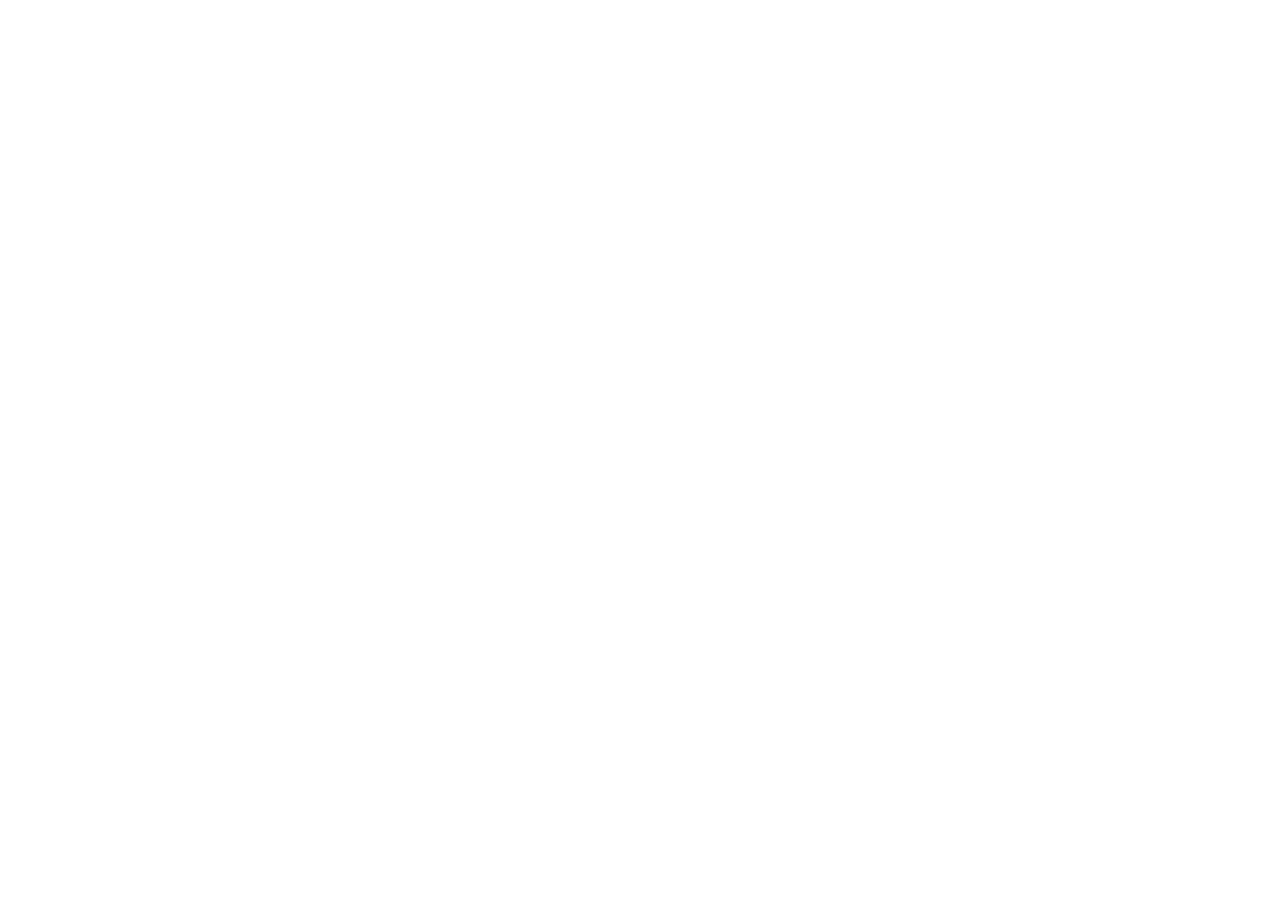
==== loop1step2.html @ 075651e5 "loop1step2" ====
<!DOCTYPE html>
<html lang="en">

<head>
    <meta charset="UTF-8">
    <meta name="viewport" content="width=device-width, initial-scale=1.0">
    <title>Document</title>
</head>

<body>

</body>

</html>
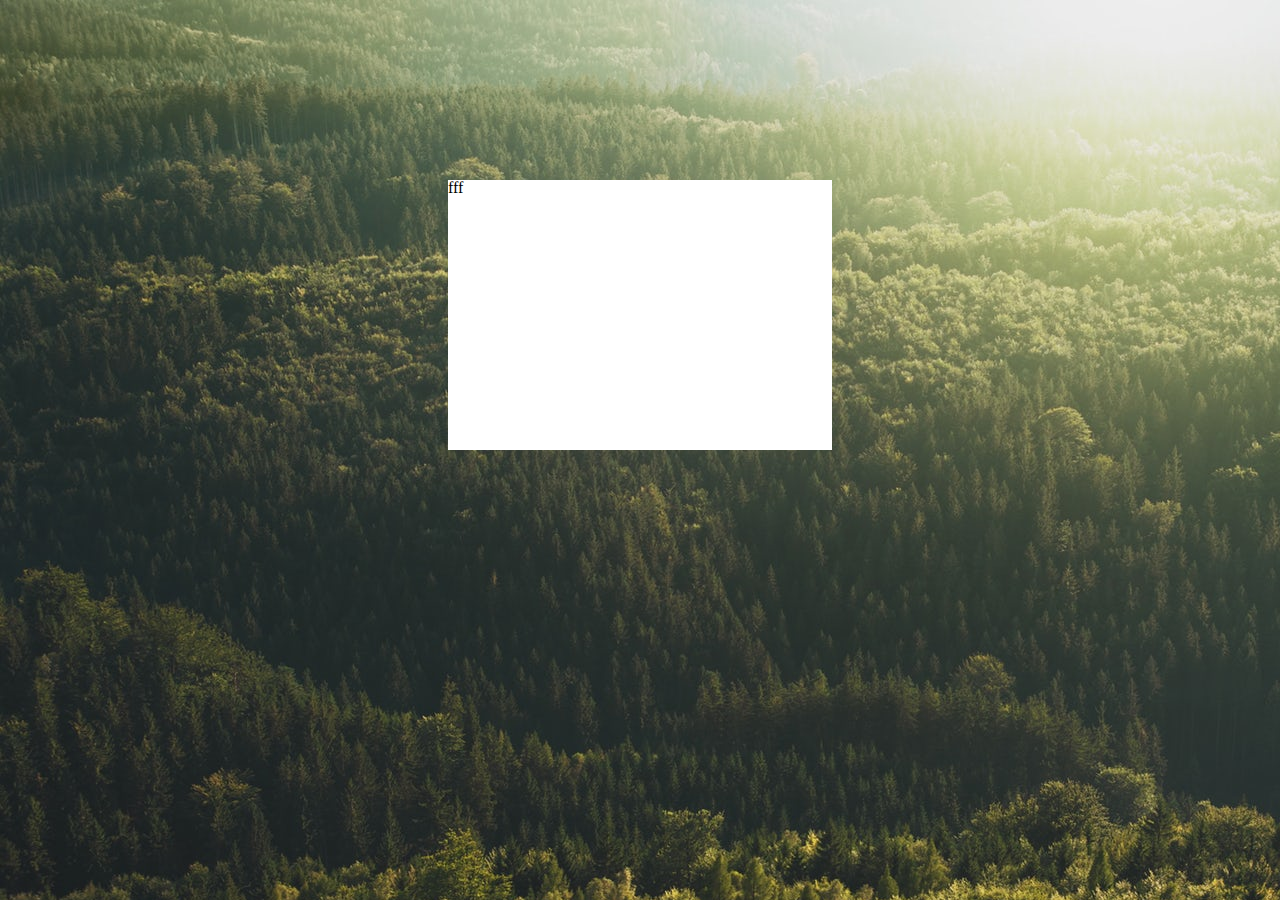
==== commit a41f11fe: "loop1step2" ====
--- a/loop1step2.html
+++ b/loop1step2.html
@@ -5,10 +5,14 @@
     <meta charset="UTF-8">
     <meta name="viewport" content="width=device-width, initial-scale=1.0">
     <title>Document</title>
+    <link rel="stylesheet" href="css/reset.css">
+    <link rel="stylesheet" href="css/loop1step2.css">
 </head>
 
 <body>
-
+    <div class="card">
+        fff
+    </div>
 </body>
 
 </html>--- a/css/loop1step2.css
+++ b/css/loop1step2.css
@@ -0,0 +1,10 @@
+body {
+    background-image: url(../media/background.jpg);
+}
+
+.card {
+    height: 30vh;
+    width: 30%;
+    background-color: white;
+    margin: 20vh auto;
+}